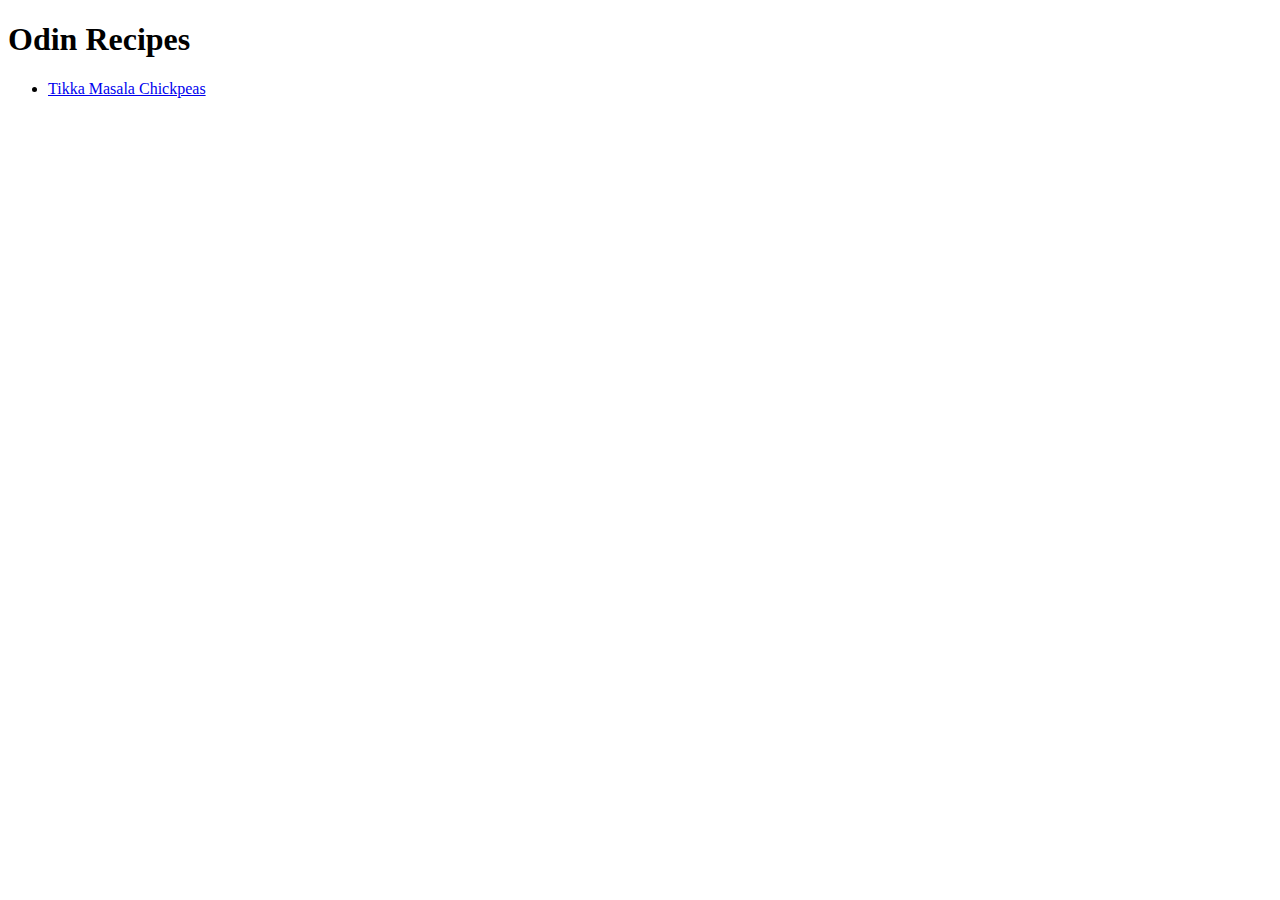
==== index.html @ e3b0c1df "First draft of the recipes page" ====
<!DOCTYPE html>
<html lang="en" dir="ltr">
  <head>
    <meta charset="utf-8">
    <title>Odin Recipes</title>
  </head>
  <body>
    <h1>Odin Recipes</h1>
    <ul>
      <li><a href="tikka-masala-chickpeas.html">Tikka Masala Chickpeas</a></li>
    </ul>

  </body>
</html>
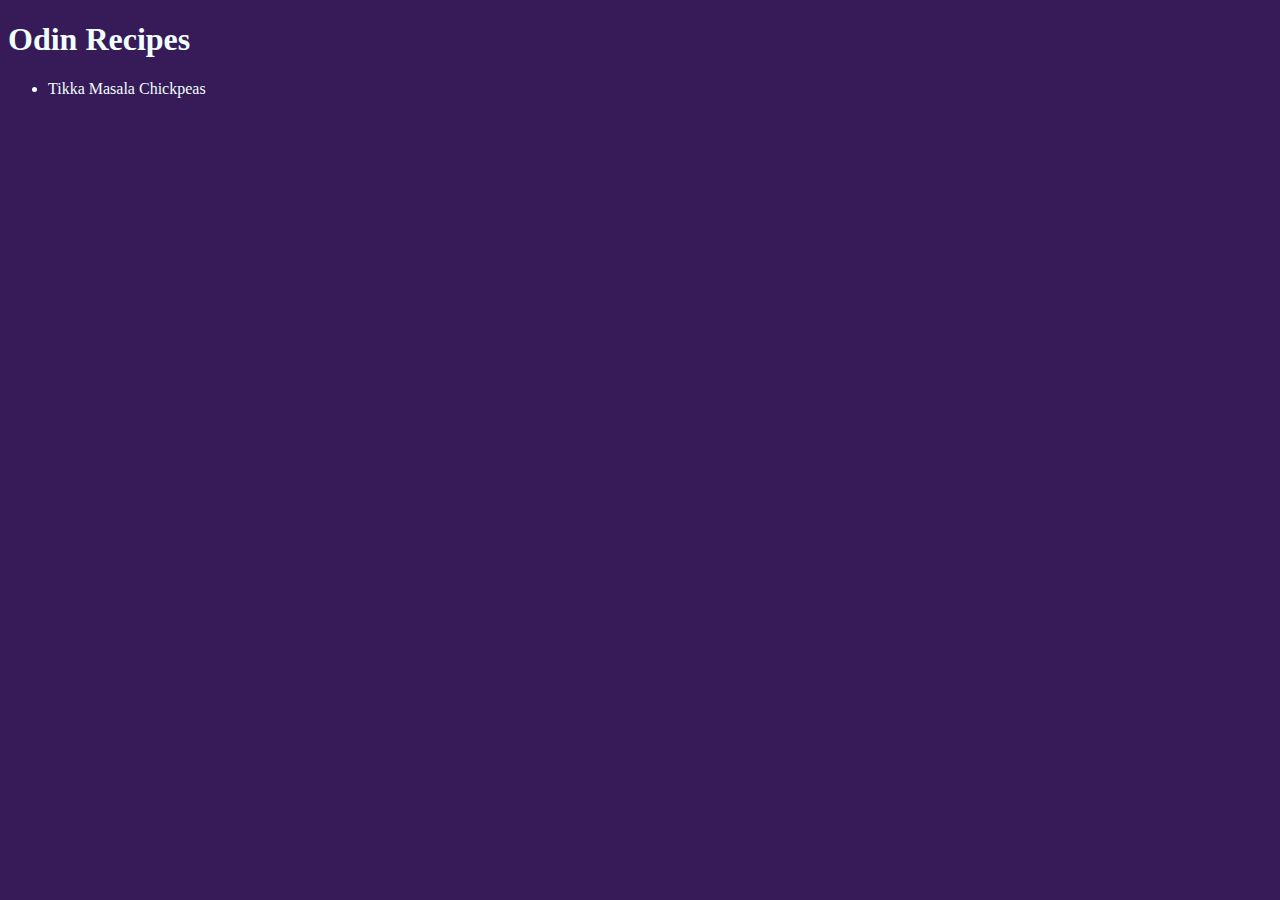
==== commit b5dfccee: "First flex" ====
--- a/index.html
+++ b/index.html
@@ -2,13 +2,19 @@
 <html lang="en" dir="ltr">
   <head>
     <meta charset="utf-8">
+    <link rel="stylesheet" href="styles.css">
     <title>Odin Recipes</title>
   </head>
   <body>
-    <h1>Odin Recipes</h1>
-    <ul>
-      <li><a href="tikka-masala-chickpeas.html">Tikka Masala Chickpeas</a></li>
-    </ul>
-
+    <header>
+      <h1>Odin Recipes</h1>
+    </header>
+    <main>
+      <div id="main-menu">
+        <ul>
+          <li><a href="tikka-masala-chickpeas.html">Tikka Masala Chickpeas</a></li>
+        </ul>
+      </div>
+    </main>
   </body>
 </html>
--- a/styles.css
+++ b/styles.css
@@ -0,0 +1,39 @@
+body {
+  background-color: #371B58;
+  color: azure;
+}
+
+.header {
+  width: 100%;
+  display: inline;
+  margin: 0 auto;
+}
+
+h1 {
+  font-family: cursive;
+}
+
+a {
+  text-decoration: none;
+  color: inherit;
+}
+
+img {
+  width: 100%;
+}
+
+.gallery {
+  max-width: 100vw;
+  max-height: 50vh;
+  display: flex;
+  flex-wrap: wrap;
+  overflow: hidden;
+  justify-content: center;
+  padding: 1% 0;
+}
+
+.images {
+  display: flex;
+  flex: 1 1 0%;
+  padding: 0 5px;
+}
